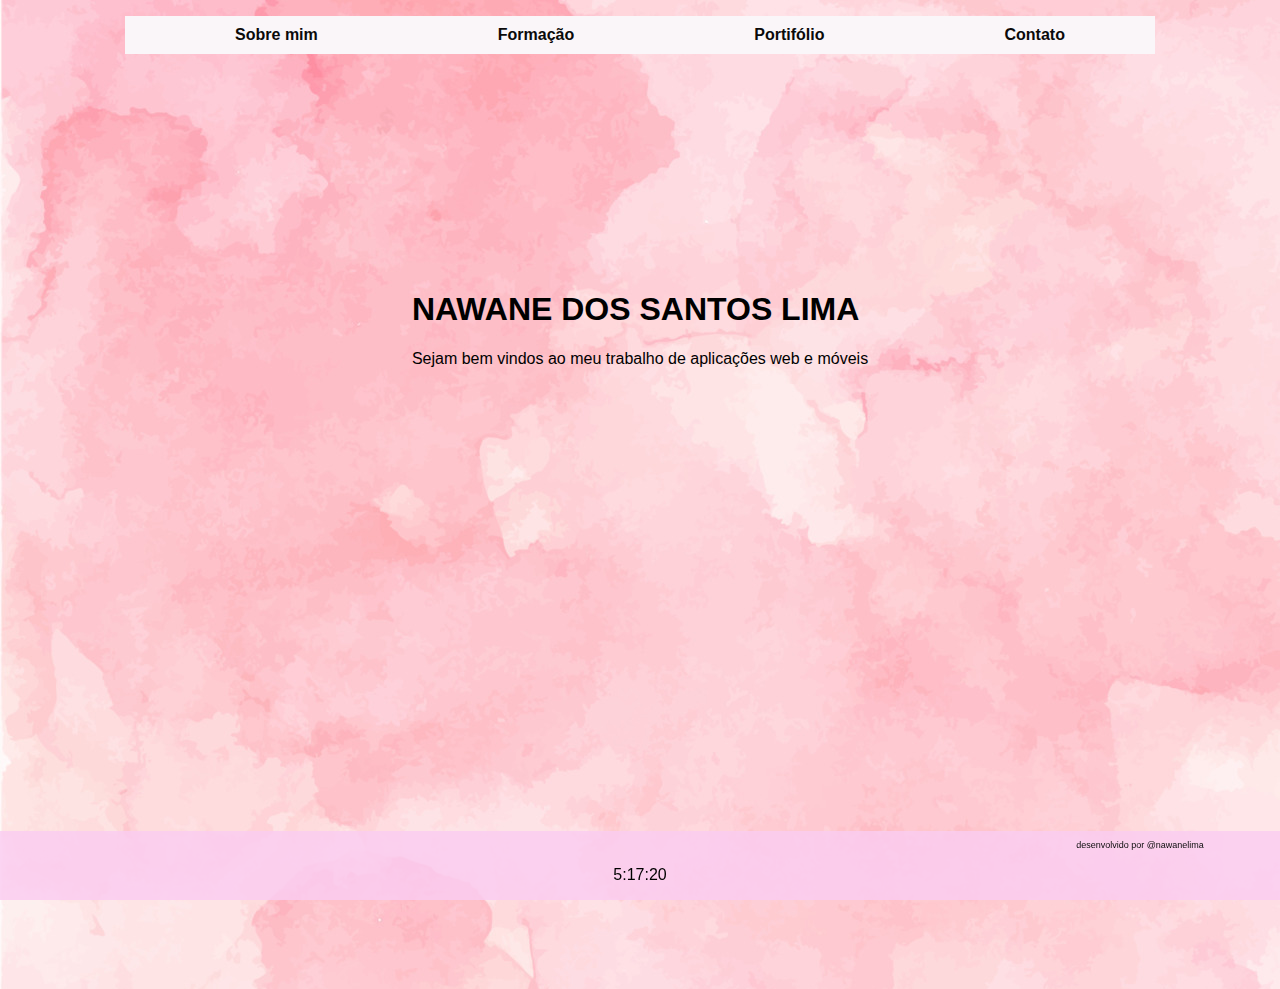
==== index.html @ 0c54bbaa "pagina inicial pronta" ====
<!DOCTYPE html>
<html lang="pt-br">
<head>
    <meta charset="UTF-8">
    <meta name="viewport" content="width=device-width, initial-scale=1.0">
    <title>Meu curriculo</title>
    <link rel="stylesheet" type="text/css" href="estilo.css">
</head>
<body>
    <header></header>
    <!-- MENU INICIAL COM LINKS -->
        <nav  class="inicio">
            <ul>
                <li> <a href="sobremim.html"> Sobre mim </a></li>
                <li> <a href="formacao.html"> Formação</a></li>
                <li> <a href="portifolio.html"> Portifólio </a></li>
                <li> <a href="contato.html"> Contato </a></li>
            </ul>
        </nav>
    
    
    <div class="biografia">
        <h1>NAWANE DOS SANTOS LIMA</h1>
        <p> Sejam bem vindos ao meu trabalho de aplicações web e móveis</p>
    </div>

    <footer>
        <p class="p-footer">  desenvolvido por @nawanelima </p>
          <p id="horaAtual"></p>
        <script>
            function atualizarHora() {
                var data = new Date();
                var hora = data.getHours();
                var minuto = data.getMinutes();
                var segundo = data.getSeconds();
                document.getElementById("horaAtual").innerHTML =  hora + ":" + minuto + ":" + segundo;
        }
        atualizarHora();
        setInterval(atualizarHora, 1000);
        </script>
    </footer>

    <script src="interacoes.js"></script>   
</body>
</html>
---- estilo.css ----
/* definições gerais do site */
body {
    background-image: url(imagem/fundo.rosaclaro.jpg);
    display: flex;
    font-family: Arial, Helvetica, sans-serif;
    align-items: center;
    flex-direction: column;
    justify-content: center;
    margin: 0;
    padding: 0;
}

header.inicio {
    position: fixed;
    height: 90px;
    display: flex;
    align-items: center;
    justify-content: center;
    padding: 0 10%;
}

/* header img {
    max-width: 200px;
    height: 200px;
}  */

.inicio ul {
    display: flex;
    justify-content: space-around;
    list-style-type: none;
    padding: 10px;
    margin: 10;
    padding: 30;
    background-color: rgb(250, 246, 249);
}


.inicio ul li {
    margin-left: 100px;
    font-family: 'Franklin Gothic Medium', 'Arial Narrow', Arial, sans-serif;
    font-size: 16px;
    font-weight: bolder;
    margin-right: 80px;
}
/* deixando a pagina responsiva quando a tela for dminuida */
@media screen and (max-width: 600px) {
    .inicio ul li {
        font-size: 14px;
        margin-left: 20px;
        margin-right: 50px;
    }
    
}

/* muda o design do cursor */
.inicio ul li a:hover{
    background-color: rgb(248, 196, 239);
    font-size: 19px;
    cursor: cell;

}

/* .inicio ul li a:visited {
    color: blueviolet;

} */
.inicio ul li a {
    text-decoration: none;      
    color: rgb(10, 10, 10);
}

.biografia {
    display: inline-block;
    height: 50vh;
    padding: 200px;
}

.sobremim h2 {

}

footer {
    background-color: rgba(250, 204, 240, 0.822);
    width: 100%;
    bottom: 0;
    text-align: center;
    position: sticky;
        .p-footer{
        color: rgb(11, 11, 11);
        margin-left: 1000px;
        font-size: xx-small;

    
    }

   
}

/* .p-footer {
        background-color: red;

} */

section {
    /* margin-bottom: 20px; */
}

section img {
    width: 200px;
    height: 200px;
}

form input, form textarea {
    display: block;
    margin-bottom: 10px;
}
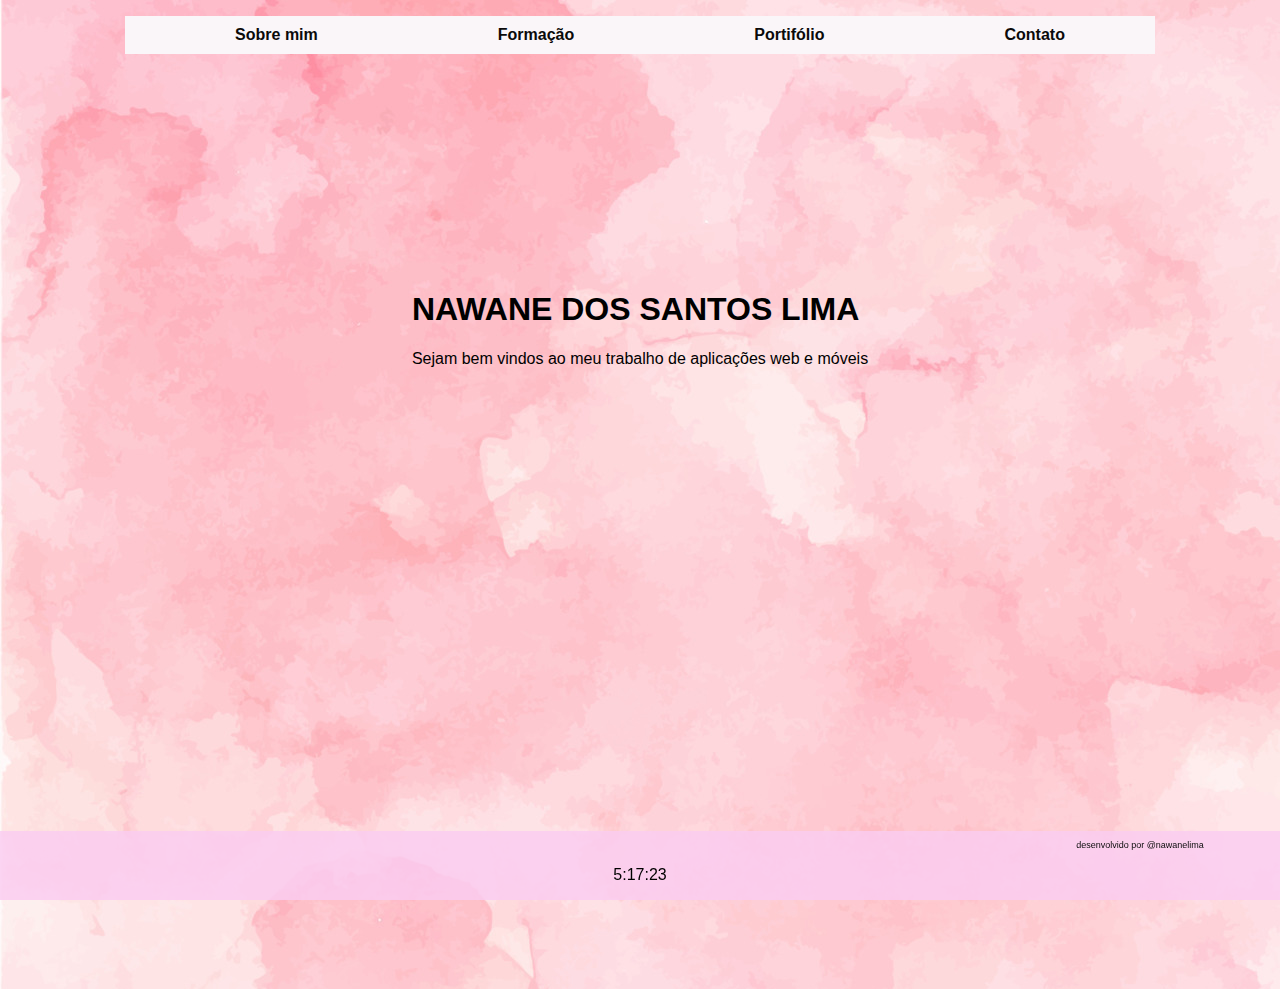
==== commit 47551748: "finalizado, falta comentarios" ====
--- a/index.html
+++ b/index.html
@@ -11,23 +11,26 @@
     <!-- MENU INICIAL COM LINKS -->
         <nav  class="inicio">
             <ul>
-                <li> <a href="sobremim.html"> Sobre mim </a></li>
-                <li> <a href="formacao.html"> Formação</a></li>
-                <li> <a href="portifolio.html"> Portifólio </a></li>
-                <li> <a href="contato.html"> Contato </a></li>
+                <li> <a href="sobremim.html"> Sobre mim </a></li> <!-- link para a pagina sobremim -->
+                <li> <a href="formacao.html"> Formação</a></li> <!-- link para a pagina formação --> 
+                <li> <a href="portifolio.html"> Portifólio </a></li> <!-- link para a pagina portifólio -->
+                <li> <a href="contato.html"> Contato </a></li> <!-- link para a pagina contato -->
             </ul>
         </nav>
     
     
     <div class="biografia">
-        <h1>NAWANE DOS SANTOS LIMA</h1>
+        <h1>NAWANE DOS SANTOS LIMA</h1> <!-- Título principal -->
         <p> Sejam bem vindos ao meu trabalho de aplicações web e móveis</p>
     </div>
+   
 
-    <footer>
+
+    <footer> <!-- Início do rodapé -->
         <p class="p-footer">  desenvolvido por @nawanelima </p>
           <p id="horaAtual"></p>
-        <script>
+          <!-- Início do script JavaScript -->
+        <script> 
             function atualizarHora() {
                 var data = new Date();
                 var hora = data.getHours();
@@ -35,9 +38,10 @@
                 var segundo = data.getSeconds();
                 document.getElementById("horaAtual").innerHTML =  hora + ":" + minuto + ":" + segundo;
         }
-        atualizarHora();
+        atualizarHora(); 
         setInterval(atualizarHora, 1000);
         </script>
+        
     </footer>
 
     <script src="interacoes.js"></script>   
--- a/estilo.css
+++ b/estilo.css
@@ -18,11 +18,11 @@
     justify-content: center;
     padding: 0 10%;
 }
-
-/* header img {
-    max-width: 200px;
+/* define um padrao para as imagens adicionadas dentro de uma sessão */
+section img {
+    width: 200px;
     height: 200px;
-}  */
+}
 
 .inicio ul {
     display: flex;
@@ -49,21 +49,17 @@
         margin-left: 20px;
         margin-right: 50px;
     }
-    
 }
 
 /* muda o design do cursor */
 .inicio ul li a:hover{
     background-color: rgb(248, 196, 239);
     font-size: 19px;
-    cursor: cell;
+    cursor: grabbing;
+    transition: all 2s;
 
 }
 
-/* .inicio ul li a:visited {
-    color: blueviolet;
-
-} */
 .inicio ul li a {
     text-decoration: none;      
     color: rgb(10, 10, 10);
@@ -75,8 +71,52 @@
     padding: 200px;
 }
 
-.sobremim h2 {
+.sobremim  {
 
+    .fotomeninapc{
+    margin-left: 40%;
+    width: 200px;
+    height: 200px; 
+    border-radius: 50%;
+
+    }
+    .fotodegato{
+        width: 100px;
+        height: auto; 
+        border-radius: 30%;
+        margin-left: 100px;
+        }
+    .p1{
+        font-size: large;
+        font-family: 'Lucida Sans', 'Lucida Sans Regular', 'Lucida Grande', 'Lucida Sans Unicode', Geneva, Verdana, sans-serif;
+
+    }
+    .p2{
+        color: blue;
+    }
+
+}
+/* muda o design do cursor da foto */
+.sobremim .fotomeninapc:hover{
+    width: 280px;
+    height: 280px;
+    transition: all 3s;
+
+}
+
+
+.fotoconstrucao{
+    width: 450px;
+    height: 350px; 
+    border-radius: 0%;
+}
+
+
+.voltar a img {
+    max-width: 40px;
+    height: 40px;
+    position: fixed;
+    margin-top: 140;    
 }
 
 footer {
@@ -88,27 +128,11 @@
         .p-footer{
         color: rgb(11, 11, 11);
         margin-left: 1000px;
-        font-size: xx-small;
-
-    
-    }
-
-   
+        font-size: xx-small
+    }  
 }
 
-/* .p-footer {
-        background-color: red;
 
-} */
-
-section {
-    /* margin-bottom: 20px; */
-}
-
-section img {
-    width: 200px;
-    height: 200px;
-}
 
 form input, form textarea {
     display: block;
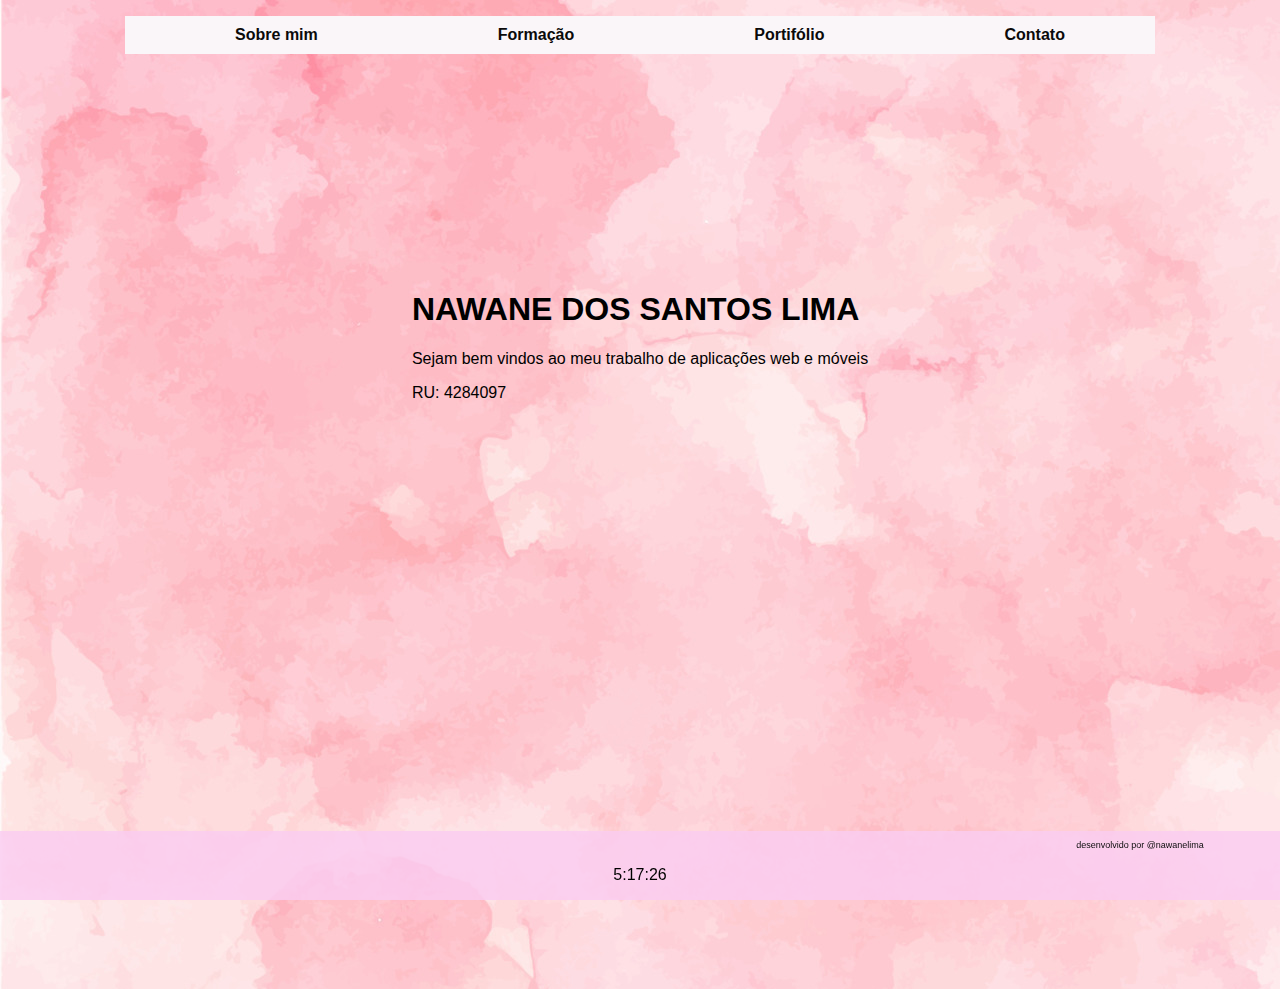
==== commit d24ee6b3: "ru faculdade adicionado" ====
--- a/index.html
+++ b/index.html
@@ -22,6 +22,7 @@
     <div class="biografia">
         <h1>NAWANE DOS SANTOS LIMA</h1> <!-- Título principal -->
         <p> Sejam bem vindos ao meu trabalho de aplicações web e móveis</p>
+        <p class="unintercod">RU: 4284097 </p>
     </div>
    
 
--- a/estilo.css
+++ b/estilo.css
@@ -10,7 +10,7 @@
     padding: 0;
 }
 
-header.inicio {
+header.inicio { /* Estiliza o cabeçalho*/
     position: fixed;
     height: 90px;
     display: flex;
@@ -24,7 +24,7 @@
     height: 200px;
 }
 
-.inicio ul {
+.inicio ul { /* Estiliza a lista de navegação*/
     display: flex;
     justify-content: space-around;
     list-style-type: none;
@@ -35,7 +35,7 @@
 }
 
 
-.inicio ul li {
+.inicio ul li { /* Estiliza os itens da lista */
     margin-left: 100px;
     font-family: 'Franklin Gothic Medium', 'Arial Narrow', Arial, sans-serif;
     font-size: 16px;
@@ -65,13 +65,16 @@
     color: rgb(10, 10, 10);
 }
 
-.biografia {
+.biografia { /* Estiliza a seção biografia com layout e altura */
     display: inline-block;
     height: 50vh;
     padding: 200px;
 }
+.unintercod {
+    font-family: Impact, Haettenschweiler, 'Arial Narrow Bold', sans-serif;
+}
 
-.sobremim  {
+.sobremim  { /* Estiliza a seção sobre mim*/
 
     .fotomeninapc{
     margin-left: 40%;
@@ -80,23 +83,14 @@
     border-radius: 50%;
 
     }
-    .fotodegato{
-        width: 100px;
-        height: auto; 
-        border-radius: 30%;
-        margin-left: 100px;
-        }
+    
     .p1{
         font-size: large;
         font-family: 'Lucida Sans', 'Lucida Sans Regular', 'Lucida Grande', 'Lucida Sans Unicode', Geneva, Verdana, sans-serif;
 
     }
-    .p2{
-        color: blue;
-    }
-
 }
-/* muda o design do cursor da foto */
+/* muda o design do cursor da foto na sessão sobremim */
 .sobremim .fotomeninapc:hover{
     width: 280px;
     height: 280px;
@@ -105,21 +99,21 @@
 }
 
 
-.fotoconstrucao{
+.fotoconstrucao{ /* Estiliza uma imagem específica */
     width: 450px;
     height: 350px; 
     border-radius: 0%;
 }
 
 
-.voltar a img {
+.voltar a img { /* Estiliza a imagem de retorno ao index */
     max-width: 40px;
     height: 40px;
     position: fixed;
     margin-top: 140;    
 }
 
-footer {
+footer { /* Estiliza o rodapé */
     background-color: rgba(250, 204, 240, 0.822);
     width: 100%;
     bottom: 0;
@@ -133,7 +127,7 @@
 }
 
 
-
+/* Estiliza os campos de entrada e área de texto do formulário  */
 form input, form textarea {
     display: block;
     margin-bottom: 10px;
